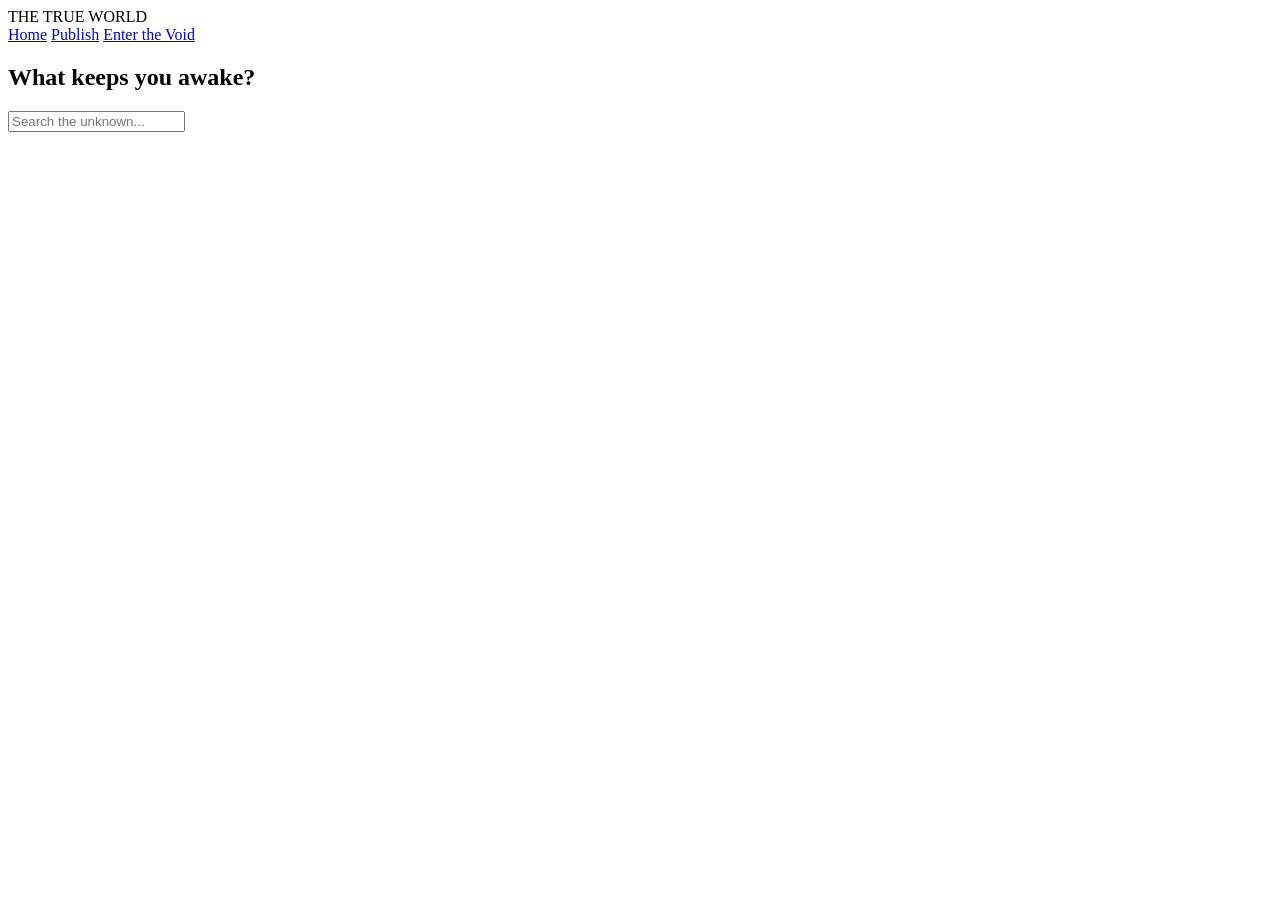
==== explore.html @ 1516baf5 "Create explore.html" ====
<!DOCTYPE html>
<html lang="en">
<head>
<meta charset="UTF-8">
<title>Explore | THE TRUE WORLD</title>
<link rel="stylesheet" href="css/styles.css">
</head>
<body>

<header class="navbar">
    <div class="logo glow">THE TRUE WORLD</div>
    <nav>
        <a href="index.html">Home</a>
        <a href="publish.html">Publish</a>
        <a href="login.html" class="void-btn">Enter the Void</a>
    </nav>
</header>

<section class="explore">
    <h2>What keeps you awake?</h2>
    <input type="text" id="searchInput" placeholder="Search the unknown...">

    <div id="theoryFeed" class="card-grid"></div>
</section>

<script src="js/theories.js"></script>
</body>
</html>
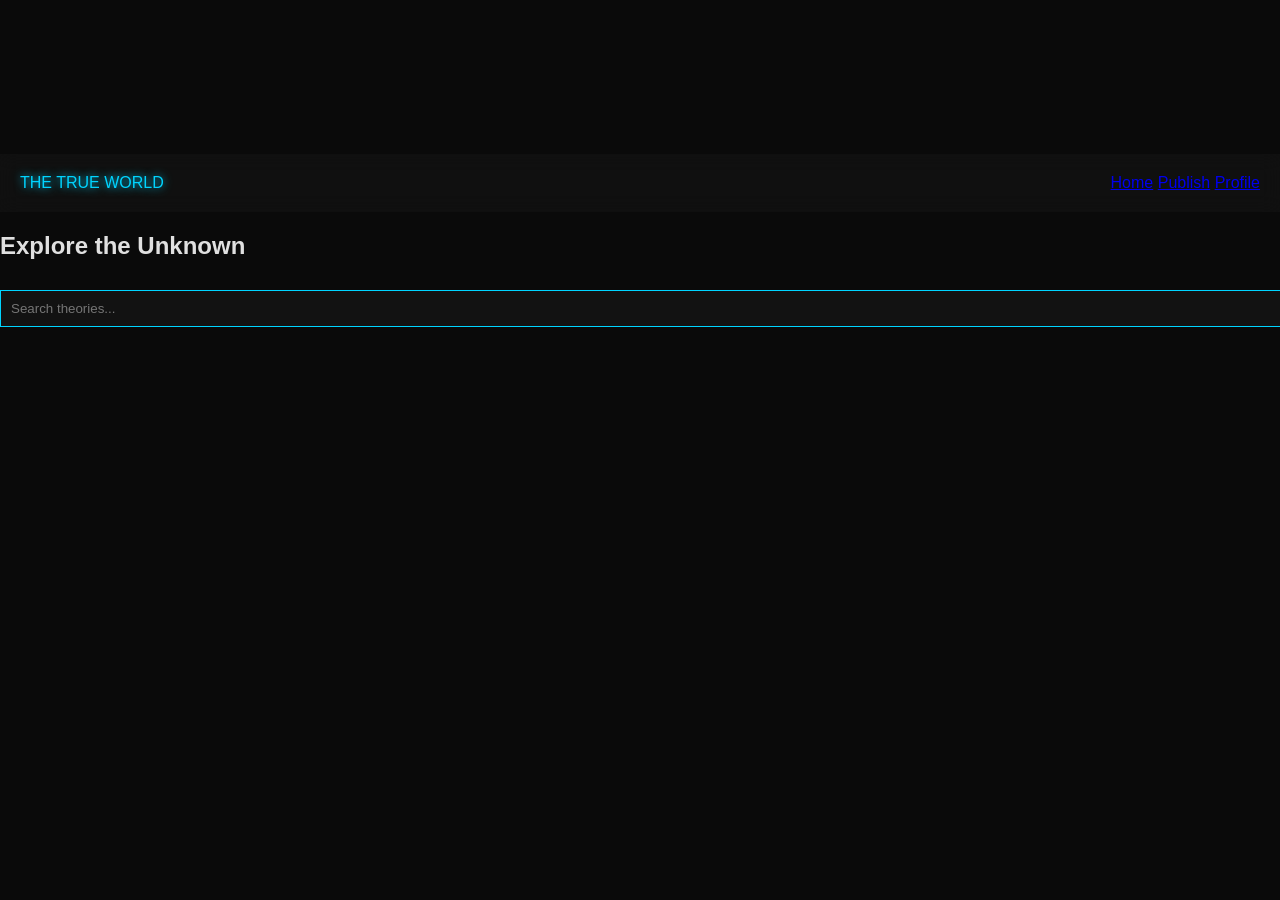
==== commit bd8cfb06: "Update explore.html" ====
--- a/explore.html
+++ b/explore.html
@@ -7,22 +7,23 @@
 </head>
 <body>
 
+<canvas id="particles"></canvas>
+
 <header class="navbar">
     <div class="logo glow">THE TRUE WORLD</div>
     <nav>
         <a href="index.html">Home</a>
         <a href="publish.html">Publish</a>
-        <a href="login.html" class="void-btn">Enter the Void</a>
+        <a href="profile.html">Profile</a>
     </nav>
 </header>
 
 <section class="explore">
-    <h2>What keeps you awake?</h2>
-    <input type="text" id="searchInput" placeholder="Search the unknown...">
-
+    <h2>Explore the Unknown</h2>
+    <input type="text" id="searchInput" placeholder="Search theories...">
     <div id="theoryFeed" class="card-grid"></div>
 </section>
 
-<script src="js/theories.js"></script>
+<script src="js/main.js"></script>
 </body>
 </html>
--- a/css/styles.css
+++ b/css/styles.css
@@ -0,0 +1,90 @@
+body {
+    margin:0;
+    background:#0a0a0a;
+    color:#e0e0e0;
+    font-family:'Inter', sans-serif;
+}
+
+.navbar {
+    display:flex;
+    justify-content:space-between;
+    padding:20px;
+    background:rgba(18,18,18,0.8);
+    backdrop-filter:blur(10px);
+}
+
+.logo {
+    font-family:'Orbitron', sans-serif;
+    color:#00d4ff;
+}
+
+.glow {
+    text-shadow:0 0 10px #00d4ff;
+}
+
+.hero {
+    text-align:center;
+    padding:100px 20px;
+    background:radial-gradient(circle at center, #111 0%, #000 100%);
+}
+
+.cta {
+    background:#00d4ff;
+    padding:12px 25px;
+    border:none;
+    color:#000;
+    text-decoration:none;
+    display:inline-block;
+    margin-top:20px;
+    transition:0.3s;
+}
+
+.cta:hover {
+    background:#9d00ff;
+    box-shadow:0 0 20px #9d00ff;
+}
+
+.card-grid {
+    display:grid;
+    grid-template-columns:repeat(auto-fit,minmax(280px,1fr));
+    gap:20px;
+    padding:40px;
+}
+
+.card {
+    background:rgba(255,255,255,0.05);
+    backdrop-filter:blur(10px);
+    padding:20px;
+    border:1px solid rgba(0,212,255,0.3);
+    transition:0.3s;
+}
+
+.card:hover {
+    box-shadow:0 0 20px #00d4ff;
+    transform:translateY(-5px);
+}
+
+.glitch {
+    animation: glitch 1s infinite;
+}
+
+@keyframes glitch {
+    0% {text-shadow:2px 2px #9d00ff;}
+    50% {text-shadow:-2px -2px #00ff88;}
+    100% {text-shadow:2px 2px #9d00ff;}
+}
+
+input, textarea, select {
+    width:100%;
+    margin:10px 0;
+    padding:10px;
+    background:#121212;
+    border:1px solid #00d4ff;
+    color:#e0e0e0;
+}
+
+footer {
+    text-align:center;
+    padding:40px;
+    background:#111;
+}
